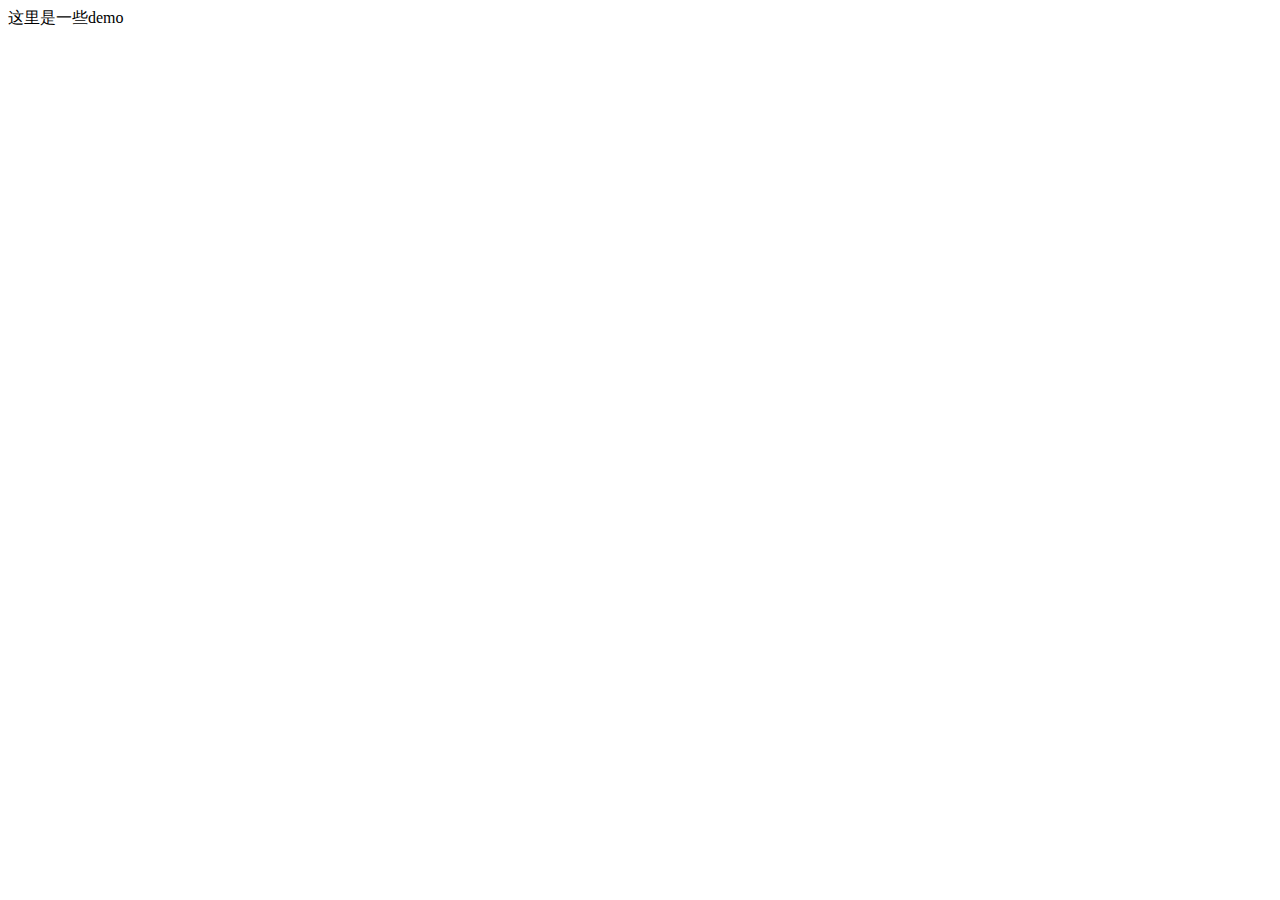
==== src/Demo/demo.html @ 8ef5c198 "更新" ====
<!DOCTYPE html>
<html lang="en">

<head>
  <meta charset="UTF-8">
  <meta name="viewport" content="width=device-width, initial-scale=1.0">
  <meta http-equiv="X-UA-Compatible" content="ie=edge">
  <title>demo模块</title>
</head>

<body>
  这里是一些demo
</body>

</html>
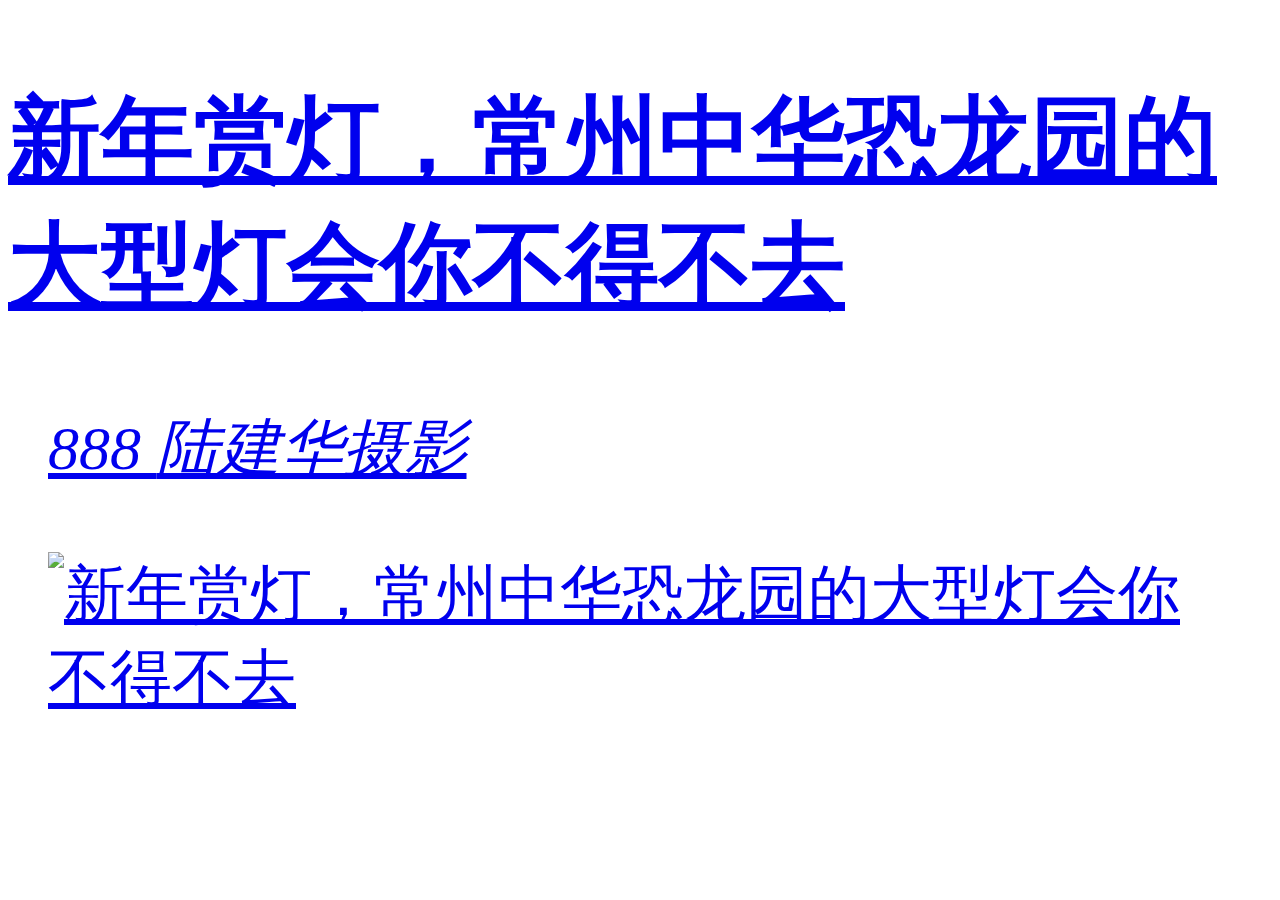
==== commit dc6c3957: "demo" ====
--- a/src/Demo/demo.html
+++ b/src/Demo/demo.html
@@ -1,15 +1,56 @@
 <!DOCTYPE html>
-<html lang="en">
+<html>
 
 <head>
-  <meta charset="UTF-8">
-  <meta name="viewport" content="width=device-width, initial-scale=1.0">
-  <meta http-equiv="X-UA-Compatible" content="ie=edge">
-  <title>demo模块</title>
+  <meta charset="utf-8">
+  <title>新浪广告</title>
+  <meta name="viewport" content="width=device-width,initial-scale=1,maximum-scale=1,minimum-scale=1,user-scalable=no,minimal-ui">
+  <!-- <link rel="stylesheet" href="./1.css"> -->
+  <link rel="stylesheet" href="https://mjs.sinaimg.cn/wap/project/channelv4/1.9.32/channel/static/css/channel.min.css">
+  <script>
+    function rem() {
+      var o = 750,
+        e = document.documentElement.clientWidth || window.innerWidth, // 返回窗口的文档显示区的宽度
+        innerWidth = Math.max(Math.min(e, 480), 320), //取页面宽度n，n的范围是：320最小值，480最大值
+        htmlFontSize = 50
+      // 如果 320 >= innerWidth ，htmlFontSize = Math.floor(innerWidth / 750 * 99)
+      320 >= innerWidth && (htmlFontSize = Math.floor(innerWidth / 750 * 99)),
+        // 如果 362 >= innerWidth >= 320，htmlFontSize = Math.floor(innerWidth / 750 * 100)
+        innerWidth > 320 && 362 >= innerWidth && (htmlFontSize = Math.floor(innerWidth / 750 * 100)),
+        // 如果 375 >= innerWidth >= 362，htmlFontSize = Math.floor(innerWidth / 750 * 100)
+        innerWidth > 362 && 375 >= innerWidth && (htmlFontSize = Math.floor(innerWidth / 750 * 100)),
+        // 如果 innerWidth > 375，htmlFontSize = Math.floor(n / 750 * 100)
+        innerWidth > 375 && (htmlFontSize = Math.floor(innerWidth / 750 * 97)),
+        document.querySelector("html").style.fontSize = htmlFontSize + "px"
+    }
+    rem()
+    window.onresize = function () {
+      rem()
+    }
+  </script>
+  <style>
+    section.page_main {
+      background-color: #fff;
+    }
+  </style>
 </head>
 
 <body>
-  这里是一些demo
+  <section class="page_main">
+    <a class="m_f_a_r" href="#" data-info="" stickid="">
+      <aside class="m_f_con">
+        <h2 class="m_f_con_t cm_tit">新年赏灯，常州中华恐龙园的大型灯会你不得不去</h2>
+        <blockquote class="cm_f_ic">
+          <em class="m_f_con_n">
+            <span class="m_f_con_ic icon_com"></span>
+            <span class="m_f_con_com_n">888</span>
+          </em>
+          <cite class="m_f_con_add">陆建华摄影</cite>
+        </blockquote>
+      </aside>
+      <figure class="m_f_div i_bg"> <img data-direct="true" src="https://z9.sinaimg.cn/auto/crop?img=https%3A%2F%2Fk.sinaimg.cn%2Fn%2Ffront%2F408%2Fw690h518%2F20200101%2F66ee-imkzenq4964112.jpg%2Fw160h120l1t1c17.jpg&amp;size=200_134" class="img_width finpic" alt="新年赏灯，常州中华恐龙园的大型灯会你不得不去"> </figure>
+    </a>
+  </section>
 </body>
 
 </html>